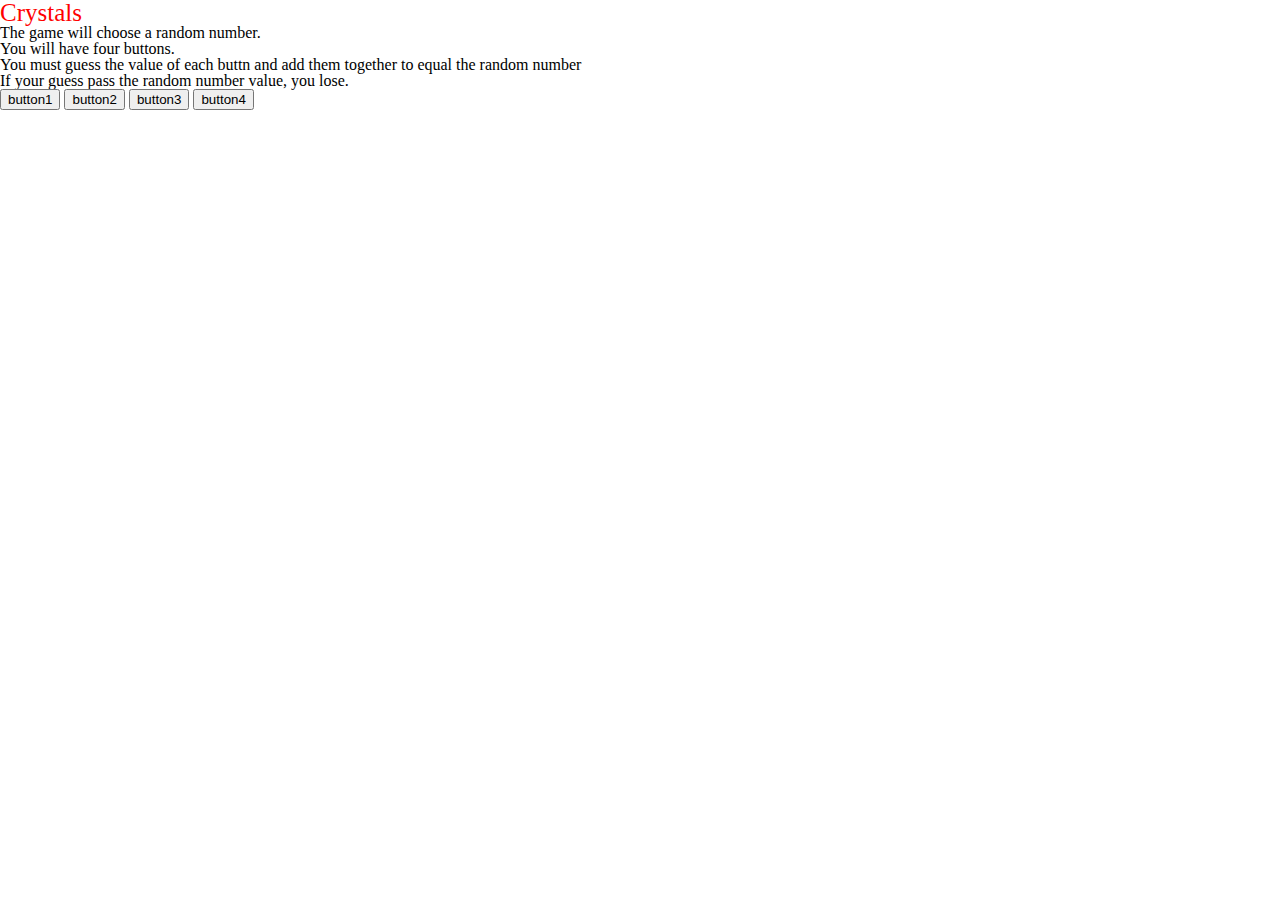
==== index.html @ db1d2ec6 "switched to crystals game" ====
<!doctype html>
<html>
	<head>
		<meta charset= "UTF-8">
		<title>Crystals</title>
		<script   src="https://code.jquery.com/jquery-1.12.3.js"   integrity="sha256-1XMpEtA4eKXNNpXcJ1pmMPs8JV+nwLdEqwiJeCQEkyc="   crossorigin="anonymous"></script>
		<script type="text/javascript" src="assets/javascript/game.js"></script>
		<link rel="stylesheet" href="https://maxcdn.bootstrapcdn.com/bootstrap/3.3.6/css/bootstrap.min.css" integrity="sha384-1q8mTJOASx8j1Au+a5WDVnPi2lkFfwwEAa8hDDdjZlpLegxhjVME1fgjWPGmkzs7" crossorigin="anonymous">
		<link rel="stylesheet" type="text/css" href="assets/css/reset.css">
 		<link rel="stylesheet" type="text/css" href="assets/css/style.css">
	</head>
	<body>
		<div class="container">
			<h1>Crystals</h1>
				<div id="display"></div>
					<div id="instructions">
						<p>The game will choose a random number.</p>
						<p>You will have four buttons.</p>
						<p>You must guess the value of each buttn and add them together to equal the random number</p>
						<p>If your guess pass the random number value, you lose.</p>
							<div id="random-number">
								<div id="buttons">
									<button id="button1">button1</button>
									<button id="button2">button2</button>
									<button id="button3">button3</button>
									<button id="button4">button4</button>
								</div>
									<div id="gamer-number"></div>
							</div>
					</div>
				</div>
	
		</div>
	</body>
</html>
---- assets/css/style.css ----
h1 {
	font-size: 25px;
	color:#FF0000;
}
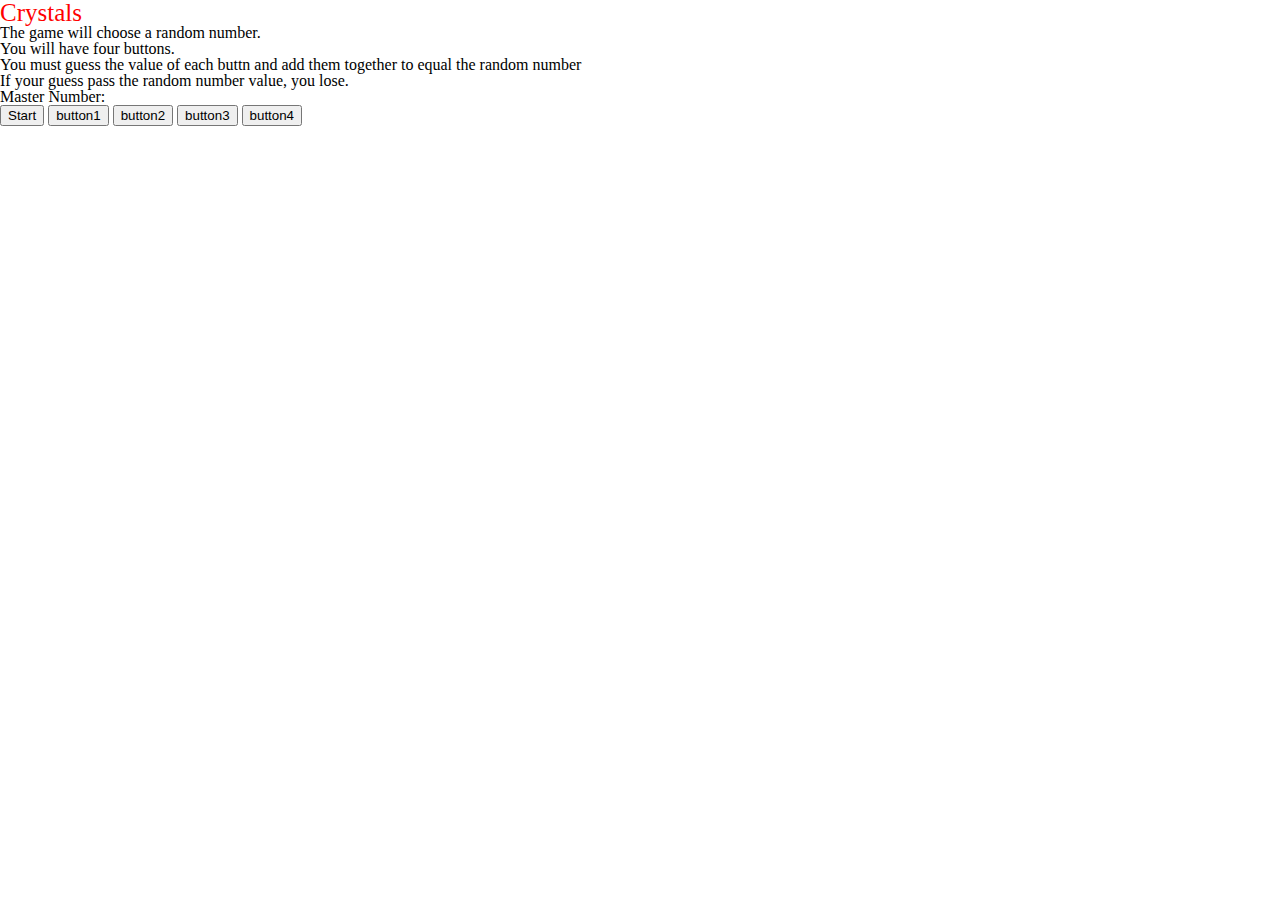
==== commit e3260c89: "added start button, added div with random number" ====
--- a/index.html
+++ b/index.html
@@ -18,15 +18,15 @@
 						<p>You will have four buttons.</p>
 						<p>You must guess the value of each buttn and add them together to equal the random number</p>
 						<p>If your guess pass the random number value, you lose.</p>
-							<div id="random-number">
-								<div id="buttons">
-									<button id="button1">button1</button>
-									<button id="button2">button2</button>
-									<button id="button3">button3</button>
-									<button id="button4">button4</button>
-								</div>
-									<div id="gamer-number"></div>
+							<div><h3>Master Number: </h3> <span id="random-number"></span></div>
+							<div id="buttons">
+								<button id="start">Start</button>
+								<button id="button1">button1</button>
+								<button id="button2">button2</button>
+								<button id="button3">button3</button>
+								<button id="button4">button4</button>
 							</div>
+							<div id="gamer-number"></div>
 					</div>
 				</div>
 	
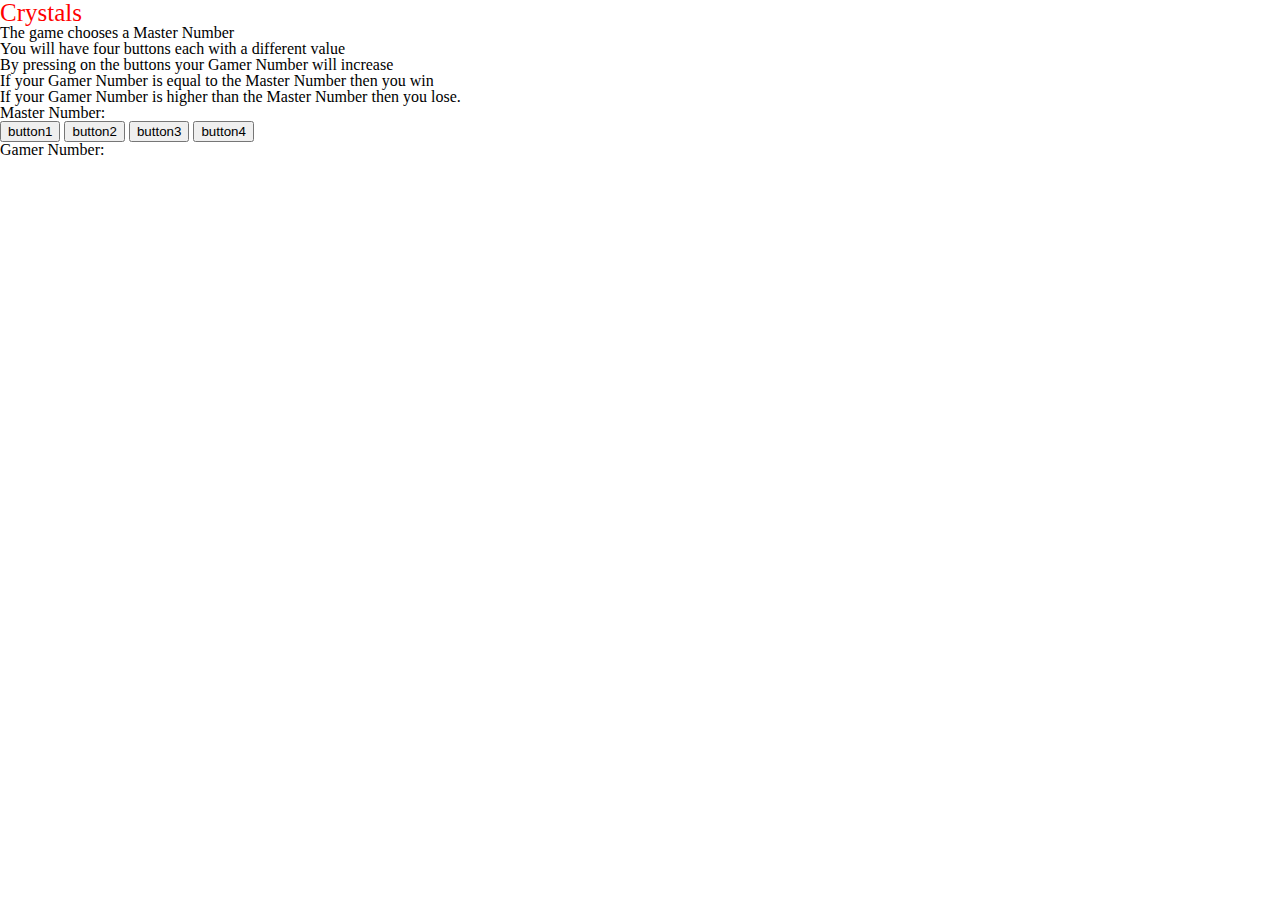
==== commit d11fcd3f: "added new images, some more code that doesn't work" ====
--- a/index.html
+++ b/index.html
@@ -14,19 +14,23 @@
 			<h1>Crystals</h1>
 				<div id="display"></div>
 					<div id="instructions">
-						<p>The game will choose a random number.</p>
-						<p>You will have four buttons.</p>
-						<p>You must guess the value of each buttn and add them together to equal the random number</p>
-						<p>If your guess pass the random number value, you lose.</p>
-							<div><h3>Master Number: </h3> <span id="random-number"></span></div>
+						<p>The game chooses a <strong>Master Number</strong></p>
+						<p>You will have four buttons each with a different value</p>
+						<p>By pressing on the buttons your <strong>Gamer Number</strong> will increase</p>
+						<p>If your Gamer Number is equal to the Master Number then you win</p>
+						<p>If your Gamer Number is higher than the Master Number then you lose.
+							<div><h3>Master Number: </h3><span id="random-number"></span></div>
 							<div id="buttons">
-								<button id="start">Start</button>
+								<!-- <button id="start">Start</button> -->
 								<button id="button1">button1</button>
 								<button id="button2">button2</button>
 								<button id="button3">button3</button>
 								<button id="button4">button4</button>
 							</div>
-							<div id="gamer-number"></div>
+							<div><h3>Gamer Number: </h3><span id="gamer-number"></span></div> 
+<!-- 							<div id="end-game">
+								<button id="reset">Reset</button>
+							</div> -->
 					</div>
 				</div>
 	
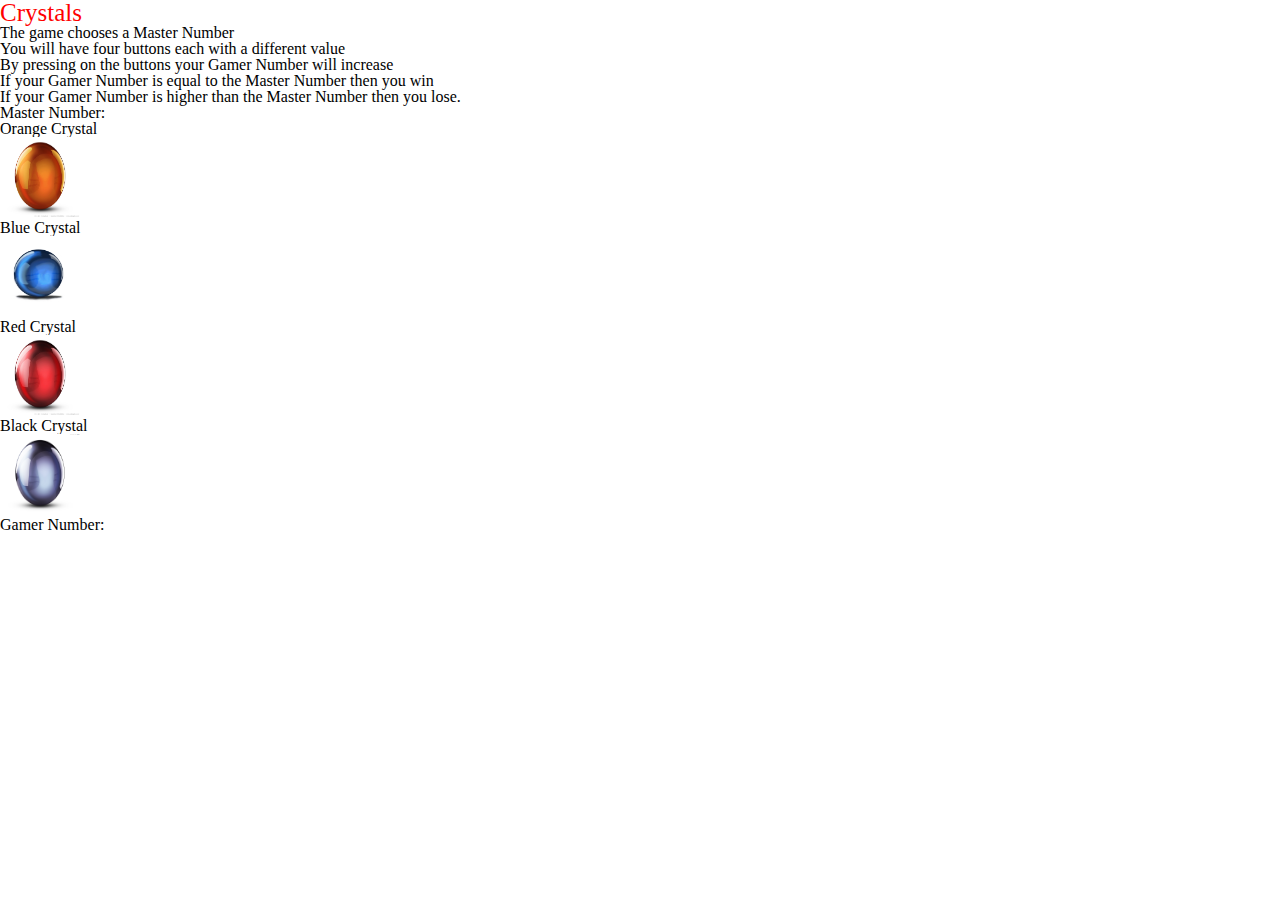
==== commit 20f729bc: "working crystals that count" ====
--- a/index.html
+++ b/index.html
@@ -19,18 +19,77 @@
 						<p>By pressing on the buttons your <strong>Gamer Number</strong> will increase</p>
 						<p>If your Gamer Number is equal to the Master Number then you win</p>
 						<p>If your Gamer Number is higher than the Master Number then you lose.
-							<div><h3>Master Number: </h3><span id="random-number"></span></div>
-							<div id="buttons">
-								<!-- <button id="start">Start</button> -->
-								<button id="button1">button1</button>
+						<div><h3>Master Number: </h3><span id="random-number"></span></div>
+
+				<div class="row">
+					<div class="button1">
+						<div class="col-lg-2 col-md-2 col-sm-2">
+							<div class="panel panel-success">
+								<div class="panel-heading">
+									<h3 class="panel-title">Orange Crystal</h3>
+								</div>
+								<div class="panel-body">
+										<img src="assets/images/orangeball.jpg" width=80 height=80> 
+								</div>
+							</div>
+						</div>
+					</div>
+
+					<div class="button2">
+						<div class="col-lg-2 col-md-2 col-sm-2">
+							<div class="panel panel-success">
+								<div class="panel-heading">
+									<h3 class="panel-title">Blue Crystal</h3>
+								</div>
+								<div class="panel-body">
+									<img src="assets/images/blueball.png" width=80 height=80> 
+								</div>
+							</div>
+						</div>
+					</div>
+
+					<div class="button3">
+						<div class="col-lg-2 col-md-2 col-sm-2">
+							<div class="panel panel-success">
+								<div class="panel-heading">
+									<h3 class="panel-title">Red Crystal</h3>
+								</div>
+								<div class="panel-body">
+									<img src="assets/images/redball.jpg" width=80 height=80> 
+								</div>
+							</div>
+						</div>
+					</div>
+
+					<div class="button4">
+						<div class="col-lg-2 col-md-2 col-sm-2">
+							<div class="panel panel-success">
+								<div class="panel-heading">
+									<h3 class="panel-title">Black Crystal</h3>
+								</div>
+								<div class="panel-body">
+									<img src="assets/images/blackball.jpg" width=80 height=80> 
+								</div>
+							</div>
+						</div>
+					</div>
+		</div>
+
+			
+
+
+
+
+
+
+								<!-- Old Buttons -->
+								<!-- <button id="button1">button1</button>
 								<button id="button2">button2</button>
 								<button id="button3">button3</button>
-								<button id="button4">button4</button>
+								<button id="button4">button4</button> -->
 							</div>
 							<div><h3>Gamer Number: </h3><span id="gamer-number"></span></div> 
-<!-- 							<div id="end-game">
-								<button id="reset">Reset</button>
-							</div> -->
+
 					</div>
 				</div>
 	
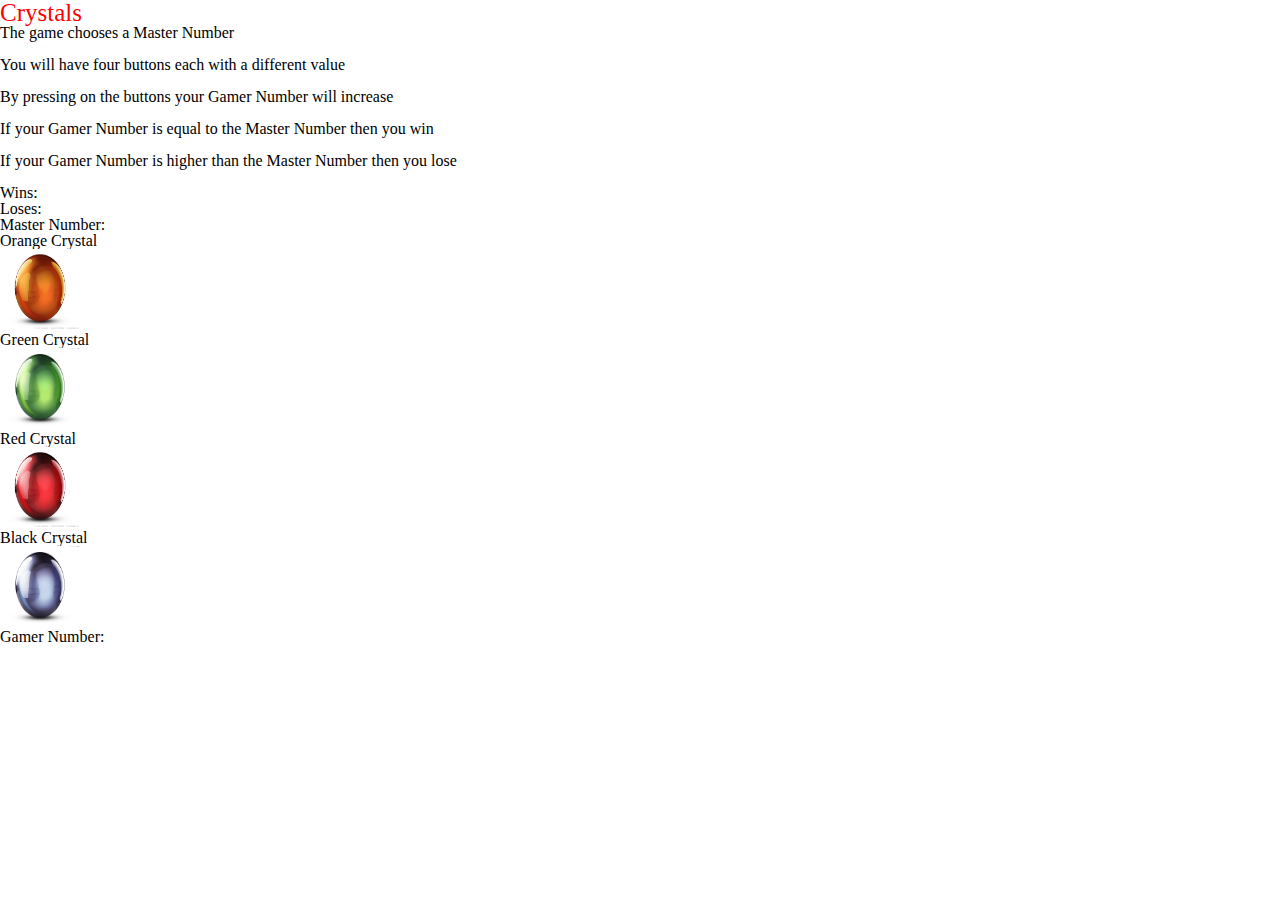
==== commit bbb9167b: "it kinda works" ====
--- a/index.html
+++ b/index.html
@@ -15,10 +15,17 @@
 				<div id="display"></div>
 					<div id="instructions">
 						<p>The game chooses a <strong>Master Number</strong></p>
+						<br>
 						<p>You will have four buttons each with a different value</p>
+						<br>
 						<p>By pressing on the buttons your <strong>Gamer Number</strong> will increase</p>
+						<br>
 						<p>If your Gamer Number is equal to the Master Number then you win</p>
-						<p>If your Gamer Number is higher than the Master Number then you lose.
+						<br>
+						<p>If your Gamer Number is higher than the Master Number then you lose</p>
+						<br>
+						<div><h3>Wins: </h3><span id="wins"></span></div>
+						<div><h3>Loses: </h3><span id="loses"></span></div>
 						<div><h3>Master Number: </h3><span id="random-number"></span></div>
 
 				<div class="row">
@@ -39,10 +46,10 @@
 						<div class="col-lg-2 col-md-2 col-sm-2">
 							<div class="panel panel-success">
 								<div class="panel-heading">
-									<h3 class="panel-title">Blue Crystal</h3>
+									<h3 class="panel-title">Green Crystal</h3>
 								</div>
 								<div class="panel-body">
-									<img src="assets/images/blueball.png" width=80 height=80> 
+									<img src="assets/images/greenball.jpg" width=80 height=80> 
 								</div>
 							</div>
 						</div>
@@ -76,18 +83,6 @@
 		</div>
 
 			
-
-
-
-
-
-
-								<!-- Old Buttons -->
-								<!-- <button id="button1">button1</button>
-								<button id="button2">button2</button>
-								<button id="button3">button3</button>
-								<button id="button4">button4</button> -->
-							</div>
 							<div><h3>Gamer Number: </h3><span id="gamer-number"></span></div> 
 
 					</div>
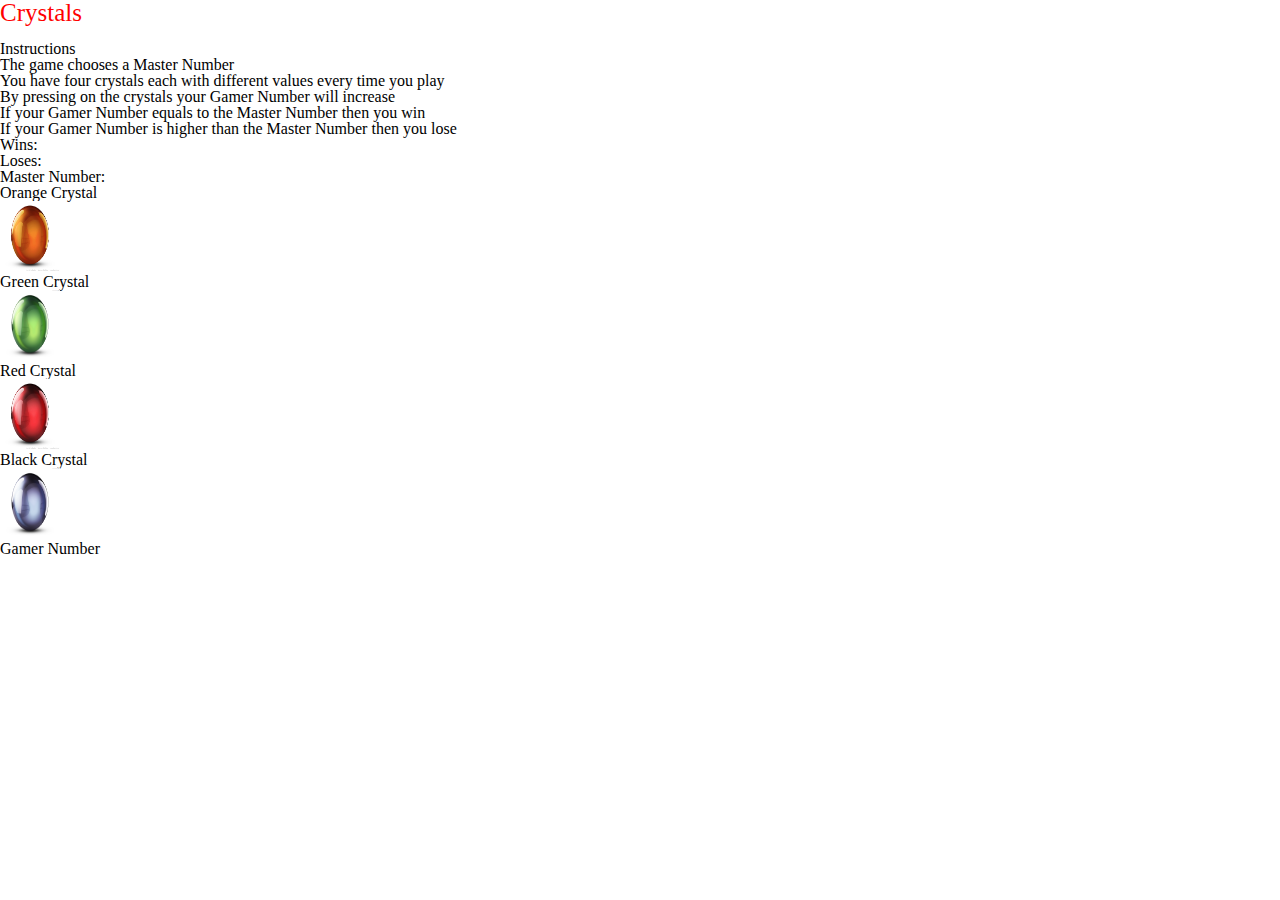
==== commit 449f376e: "i have boxes or panels now, also it works" ====
--- a/index.html
+++ b/index.html
@@ -9,24 +9,69 @@
 		<link rel="stylesheet" type="text/css" href="assets/css/reset.css">
  		<link rel="stylesheet" type="text/css" href="assets/css/style.css">
 	</head>
-	<body>
+<body>
 		<div class="container">
 			<h1>Crystals</h1>
+			<br>
 				<div id="display"></div>
-					<div id="instructions">
-						<p>The game chooses a <strong>Master Number</strong></p>
-						<br>
-						<p>You will have four buttons each with a different value</p>
-						<br>
-						<p>By pressing on the buttons your <strong>Gamer Number</strong> will increase</p>
-						<br>
-						<p>If your Gamer Number is equal to the Master Number then you win</p>
-						<br>
-						<p>If your Gamer Number is higher than the Master Number then you lose</p>
-						<br>
-						<div><h3>Wins: </h3><span id="wins"></span></div>
-						<div><h3>Loses: </h3><span id="loses"></span></div>
-						<div><h3>Master Number: </h3><span id="random-number"></span></div>
+					<div class="row">
+						<div id="instructions">
+							<div class="col-lg-6 col-md-6 col-sm-6">
+								<div class="panel panel-success">
+									<div class="panel-heading">
+										<h3 class="panel-title">Instructions</h3>
+									</div>
+									<div class="panel-body">
+										<p>The game chooses a Master Number</p>
+										<p>You have four crystals each with different values every time you play</p>
+										<p>By pressing on the crystals your Gamer Number will increase</p>
+										<p>If your Gamer Number equals to the Master Number then you win</p>
+										<p>If your Gamer Number is higher than the Master Number then you lose</p>
+									</div>
+								</div>
+							</div>
+						</div>
+					</div>
+
+					<div class="row">
+						<div class="scores">
+							<div class="col-lg-3 col-md-3 col-sm-3">
+								<div class="panel panel-success">
+									<div class="panel-heading">
+										<h3 class="panel-title">Wins:</h3>
+									</div>
+									<div class="panel-body">
+										<div><span id="wins"></span></div>
+									</div>
+								</div>
+							</div>
+							<div class="col-lg-3 col-md-3 col-sm-3">
+								<div class="panel panel-success">
+									<div class="panel-heading">
+										<h3 class="panel-title">Loses:</h3>
+									</div>
+									<div class="panel-body">
+										<div><span id="loses"></span></div>
+									</div>
+								</div>
+							</div>
+						</div>
+					</div>
+
+					<div class="row">
+						<div class="mastNumb">
+							<div class="col-lg-3 col-md-3 col-sm-3">
+								<div class="panel panel-success">
+									<div class="panel-heading">
+										<h3 class="panel-title">Master Number:</h3>
+									</div>
+									<div class"panel-body">
+										<div><span id="random-number"></span></div>
+									</div>
+								</div>
+							</div>
+						</div>
+					</div>
 
 				<div class="row">
 					<div class="button1">
@@ -36,7 +81,7 @@
 									<h3 class="panel-title">Orange Crystal</h3>
 								</div>
 								<div class="panel-body">
-										<img src="assets/images/orangeball.jpg" width=80 height=80> 
+										<img src="assets/images/orangeball.jpg" width=60 height=70> 
 								</div>
 							</div>
 						</div>
@@ -49,7 +94,7 @@
 									<h3 class="panel-title">Green Crystal</h3>
 								</div>
 								<div class="panel-body">
-									<img src="assets/images/greenball.jpg" width=80 height=80> 
+									<img src="assets/images/greenball.jpg" width=60 height=70> 
 								</div>
 							</div>
 						</div>
@@ -62,7 +107,7 @@
 									<h3 class="panel-title">Red Crystal</h3>
 								</div>
 								<div class="panel-body">
-									<img src="assets/images/redball.jpg" width=80 height=80> 
+									<img src="assets/images/redball.jpg" width=60 height=70> 
 								</div>
 							</div>
 						</div>
@@ -75,19 +120,26 @@
 									<h3 class="panel-title">Black Crystal</h3>
 								</div>
 								<div class="panel-body">
-									<img src="assets/images/blackball.jpg" width=80 height=80> 
+									<img src="assets/images/blackball.jpg" width=60 height=70> 
 								</div>
 							</div>
 						</div>
 					</div>
 		</div>
 
-			
-							<div><h3>Gamer Number: </h3><span id="gamer-number"></span></div> 
-
+					<div class="row">
+						<div class="gameNumb">
+							<div class="col-lg-3 col-md-3 col-sm-3">
+								<div class="panel panel-success">
+									<div class="panel-heading">
+										<h3 class="panel-title">Gamer Number</h3>
+									</div>
+									<div class"panel-body">
+										<div><span id="gamer-number"></span></div>
+									</div>
+								</div>
+							</div>
+						</div>
 					</div>
-				</div>
-	
-		</div>
-	</body>
+</body>
 </html>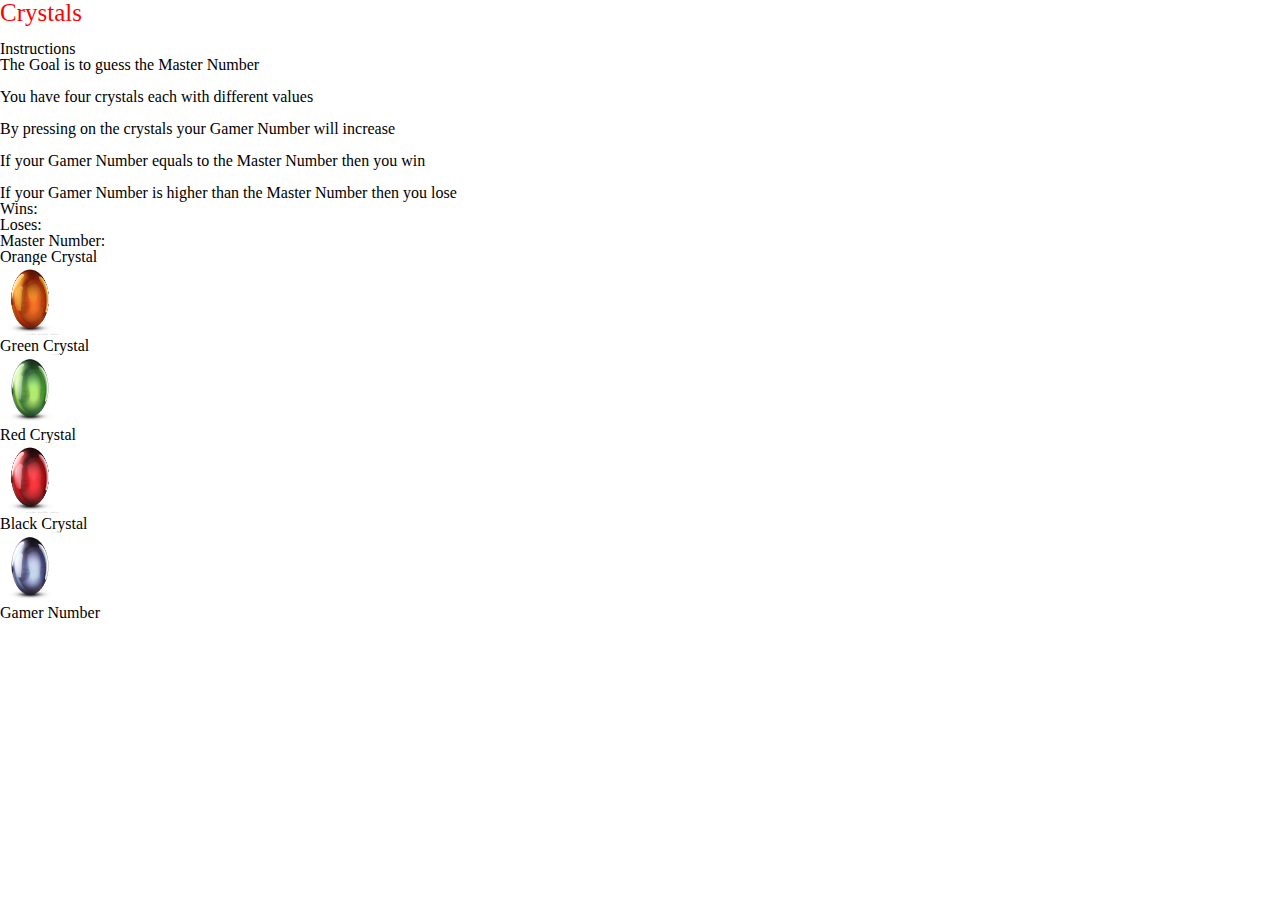
==== commit 0ba0567f: "backgrounds..." ====
--- a/index.html
+++ b/index.html
@@ -1,31 +1,35 @@
-<!doctype html>
+<!DOCTYPE HTML>
 <html>
 	<head>
 		<meta charset= "UTF-8">
 		<title>Crystals</title>
-		<script   src="https://code.jquery.com/jquery-1.12.3.js"   integrity="sha256-1XMpEtA4eKXNNpXcJ1pmMPs8JV+nwLdEqwiJeCQEkyc="   crossorigin="anonymous"></script>
+		<script   src="https://code.jquery.com/jquery-2.2.3.js"   integrity="sha256-laXWtGydpwqJ8JA+X9x2miwmaiKhn8tVmOVEigRNtP4="   crossorigin="anonymous"></script>
 		<script type="text/javascript" src="assets/javascript/game.js"></script>
 		<link rel="stylesheet" href="https://maxcdn.bootstrapcdn.com/bootstrap/3.3.6/css/bootstrap.min.css" integrity="sha384-1q8mTJOASx8j1Au+a5WDVnPi2lkFfwwEAa8hDDdjZlpLegxhjVME1fgjWPGmkzs7" crossorigin="anonymous">
 		<link rel="stylesheet" type="text/css" href="assets/css/reset.css">
  		<link rel="stylesheet" type="text/css" href="assets/css/style.css">
 	</head>
-<body>
+<body background="assets/images/background.jpg">
 		<div class="container">
 			<h1>Crystals</h1>
 			<br>
 				<div id="display"></div>
 					<div class="row">
 						<div id="instructions">
-							<div class="col-lg-6 col-md-6 col-sm-6">
+							<div class="col-lg-7 col-md-7 col-sm-7">
 								<div class="panel panel-success">
 									<div class="panel-heading">
 										<h3 class="panel-title">Instructions</h3>
 									</div>
 									<div class="panel-body">
-										<p>The game chooses a Master Number</p>
-										<p>You have four crystals each with different values every time you play</p>
+										<p>The Goal is to guess the Master Number</p>
+										<br>
+										<p>You have four crystals each with different values</p>
+										<br>
 										<p>By pressing on the crystals your Gamer Number will increase</p>
+										<br>
 										<p>If your Gamer Number equals to the Master Number then you win</p>
+										<br>
 										<p>If your Gamer Number is higher than the Master Number then you lose</p>
 									</div>
 								</div>
--- a/assets/css/style.css
+++ b/assets/css/style.css
@@ -1,4 +1,8 @@
 h1 {
 	font-size: 25px;
 	color:#FF0000;
+}
+
+body {
+	background-image: url("background.jpg");
 }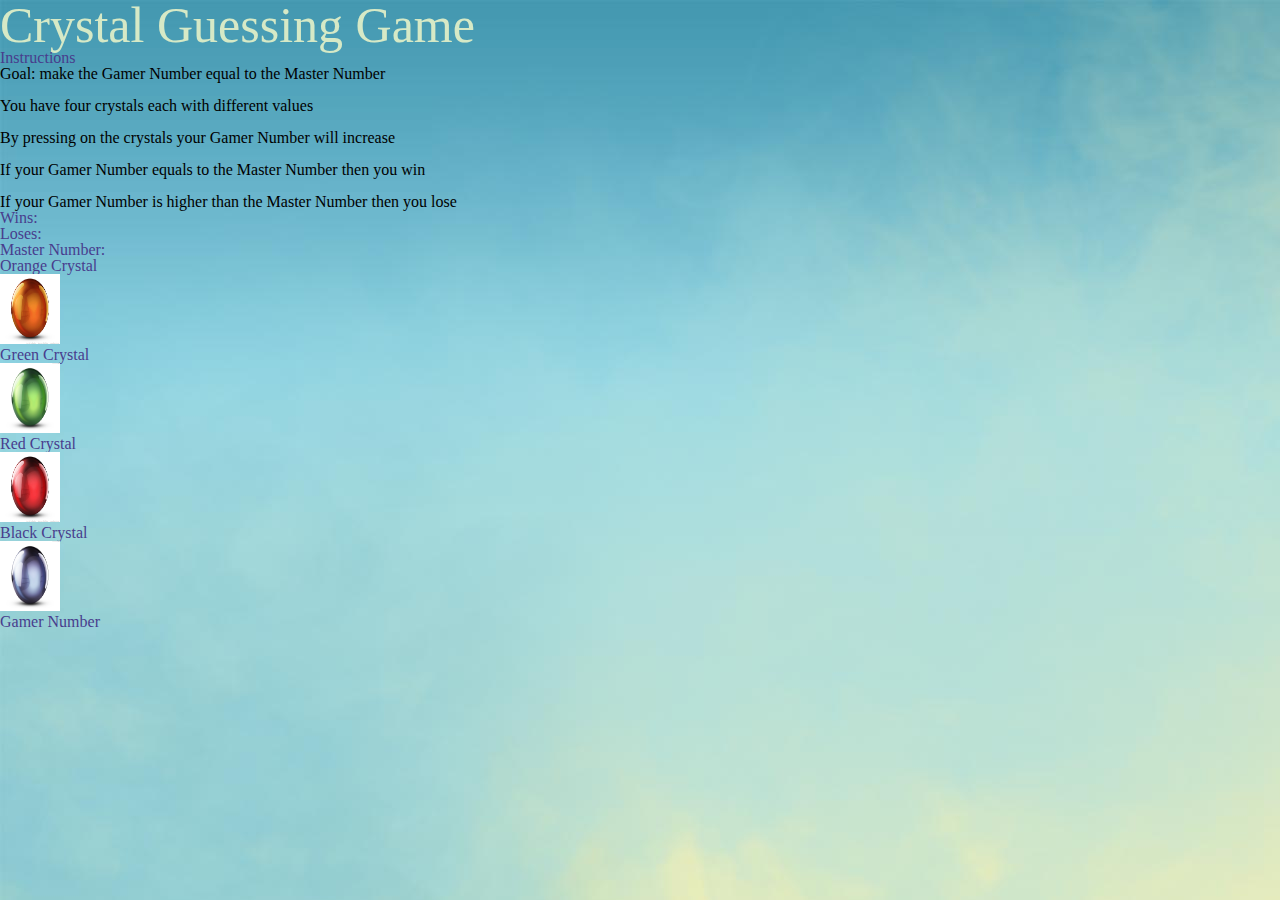
==== commit 1772a9a1: "Background, more colors, different instructions" ====
--- a/index.html
+++ b/index.html
@@ -11,8 +11,9 @@
 	</head>
 <body background="assets/images/background.jpg">
 		<div class="container">
-			<h1>Crystals</h1>
-			<br>
+			<div class="page-header">
+			  <h1>Crystal Guessing Game</h1>
+			</div>
 				<div id="display"></div>
 					<div class="row">
 						<div id="instructions">
@@ -22,7 +23,7 @@
 										<h3 class="panel-title">Instructions</h3>
 									</div>
 									<div class="panel-body">
-										<p>The Goal is to guess the Master Number</p>
+										<p>Goal: make the Gamer Number equal to the Master Number</p>
 										<br>
 										<p>You have four crystals each with different values</p>
 										<br>
--- a/assets/css/style.css
+++ b/assets/css/style.css
@@ -1,8 +1,9 @@
 h1 {
-	font-size: 25px;
-	color:#FF0000;
+	font-size: 50px;
+	color: #d6e9c6;
 }
 
-body {
-	background-image: url("background.jpg");
-}+.panel-title {
+	color: #483D8D;
+}
+
